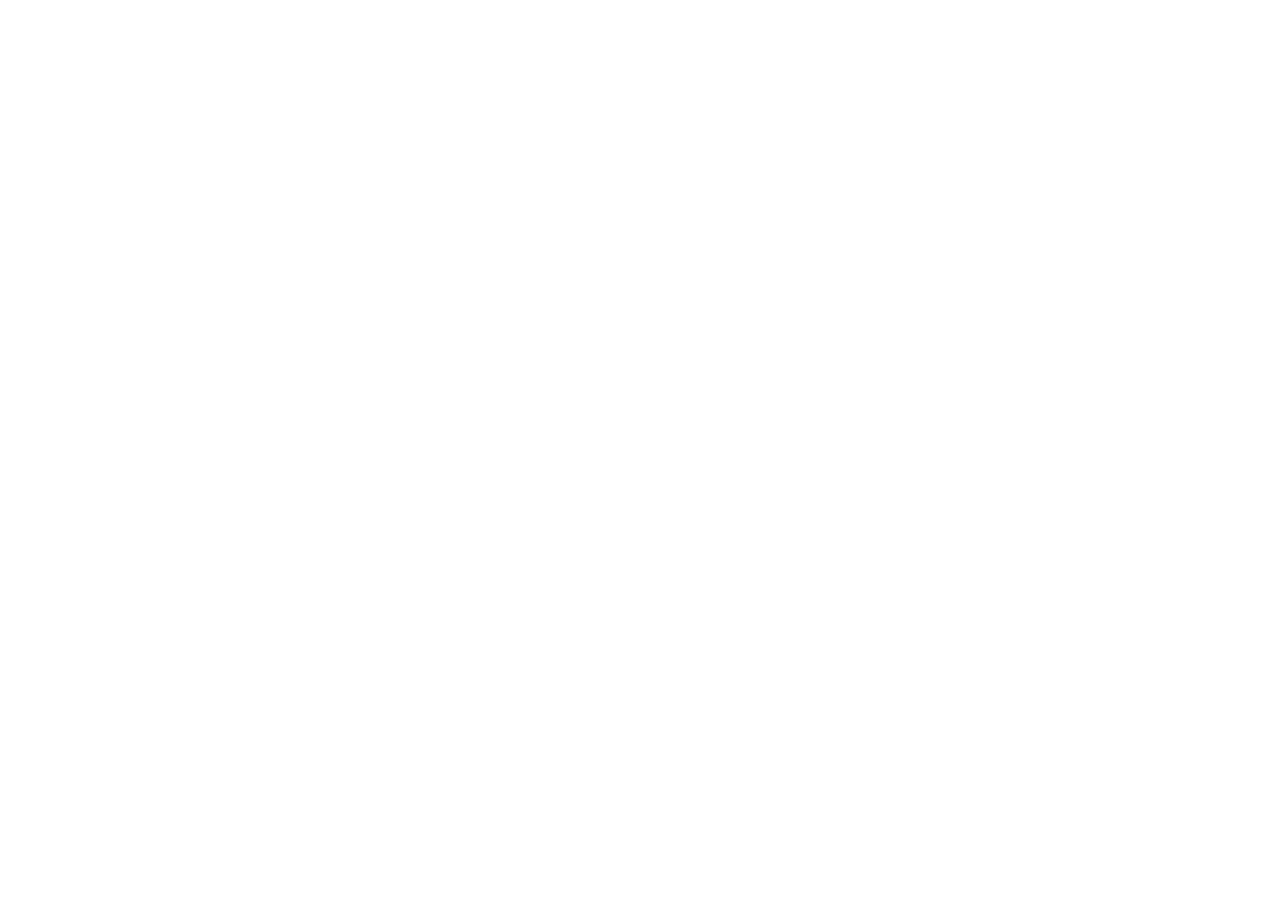
==== index.html @ 5fc3a9b2 "arquivos iniciais" ====
<!DOCTYPE html>
<html lang="en">
<head>
    <meta charset="UTF-8">
    <meta name="viewport" content="width=s, initial-scale=1.0">
    <title>Document</title>
</head>
<body>
    
</body>
</html>
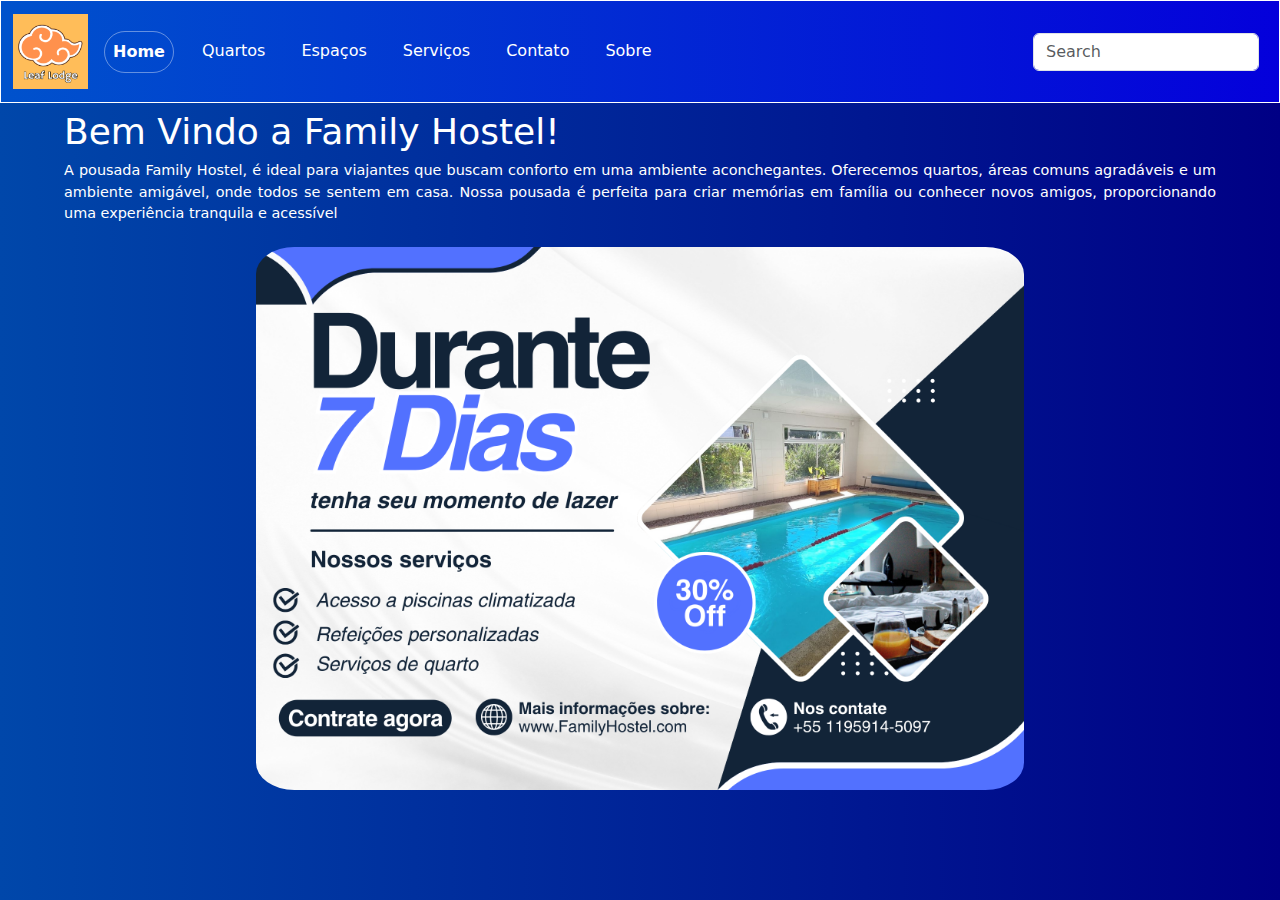
==== commit e9923e91: "Pagina inicial com falta do carrossel e footer" ====
--- a/index.html
+++ b/index.html
@@ -1,11 +1,76 @@
 <!DOCTYPE html>
-<html lang="en">
+<html lang="pt-br">
 <head>
     <meta charset="UTF-8">
     <meta name="viewport" content="width=s, initial-scale=1.0">
-    <title>Document</title>
+    <link href="https://cdn.jsdelivr.net/npm/bootstrap@5.3.3/dist/css/bootstrap.min.css" rel="stylesheet" integrity="sha384-QWTKZyjpPEjISv5WaRU9OFeRpok6YctnYmDr5pNlyT2bRjXh0JMhjY6hW+ALEwIH" crossorigin="anonymous">    
+    <script src="https://cdn.jsdelivr.net/npm/bootstrap@5.3.3/dist/js/bootstrap.bundle.min.js" integrity="sha384-YvpcrYf0tY3lHB60NNkmXc5s9fDVZLESaAA55NDzOxhy9GkcIdslK1eN7N6jIeHz" crossorigin="anonymous"></script>
+    <link rel="stylesheet" href="styles.css">
+    <script src="/script.js"></script>
+    <title>Family Hostel</title>
 </head>
 <body>
     
+    <!-- Navbar (Bootstrap) -->
+    
+    <nav class="navbar navbar-expand-lg bg-body-tertiary">
+        <div class="container-fluid">
+          
+            <!-- Logo -->
+            <a class="navbar-brand" href="#"><img class="logo" src="./IMG/Leaf Lodge.png" alt="Logo"></a>
+
+            <!-- Botão do Responsivo -->
+            <button class="navbar-toggler" type="button" data-bs-toggle="collapse" data-bs-target="#navbarSupportedContent" aria-controls="navbarSupportedContent" aria-expanded="false" aria-label="Toggle navigation">
+                <span class="navbar-toggler-icon"></span>
+            </button>
+ 
+            <!-- Links para outras páginas -->
+            <div class="collapse navbar-collapse" id="navbarSupportedContent">
+                <ul class="navbar-nav me-auto mb-2 mb-lg-0">
+                    <li class="nav-item">
+                        <a class="nav-link active" aria-current="page" href="#">Home</a>
+                    </li>
+                    <li class="nav-item">
+                        <a class="nav-link" href="./quartos.html">Quartos</a>
+                    </li>
+                    <li class="nav-item">
+                        <a class="nav-link" href="./espacos.html">Espaços</a>
+                    </li>
+                    <li class="nav-item">
+                        <a class="nav-link" href="./servicos.html">Serviços</a>
+                    </li>
+                    <li class="nav-item">
+                        <a class="nav-link" href="./contato.html">Contato</a>
+                    </li>
+                    <li class="nav-item">
+                        <a class="nav-link" href="./sobre.html">Sobre</a>
+                    </li>
+                </ul>
+
+                <!-- Busca -->
+                <form class="d-flex" role="search">
+                <input class="form-control me-2" type="search" placeholder="Search" aria-label="Search">
+                </form>
+            </div>
+        </div>
+    </nav>
+
+    <!-- Apresentação (Personalizado) -->
+    
+    <div class="apresentacao">
+        <h1>Bem Vindo a Family Hostel!</h1>
+        <p> A pousada Family Hostel, é ideal para viajantes que buscam conforto em uma ambiente aconchegantes. Oferecemos quartos, áreas comuns agradáveis e um ambiente amigável, onde todos se sentem em casa. Nossa pousada é perfeita para criar memórias em família ou conhecer novos amigos, proporcionando uma experiência tranquila e acessível </p>
+    </div>
+    
+    <!-- Carrossel (Bootstrap) -->
+
+    <!-- Oferta (Personalizado) -->
+    <div class="oferta">
+    <a class="oferta" href="./servicos.html">
+        <img class="oferta-img" src="./IMG/Oferta.png" alt="Oferta">
+    </a></div>
+
+    <!-- Footer (Personalizado) -->
+
 </body>
 </html>--- a/styles.css
+++ b/styles.css
@@ -0,0 +1,65 @@
+
+body {
+    background: linear-gradient(to right, rgb(0, 71, 170), rgb(0, 0, 133));
+    color: white;
+}
+
+/* Navbar */
+
+.navbar {
+    background: linear-gradient(to right,  rgb(0, 82, 204), rgb(4, 0, 219));
+    border: solid 1px white;
+}
+            /*Logo*/
+.logo {
+    height: 75px;
+    width: 75px;
+}
+            /*Responsividade*/
+.navbar-toggler {
+    border: solid 1px white !important;
+    color: white !important;
+}
+            /*Links*/
+.nav-link {
+    color: white;
+    transition: 0.8s;
+    margin-right: 20px;
+}
+
+.nav-link:hover {
+    transform: scale(1.2);
+    color: white !important;
+}
+
+.active {
+    border: solid 1px rgba(255, 255, 255, 0.394);
+    border-radius: 100px;
+    color: white !important;
+    font-weight: bold;
+}
+
+/* Apresentação */
+
+.apresentacao {
+
+    text-align: justify;
+    transform: scale(0.9);
+}
+
+/* Carrossel */
+
+
+/* Oferta */
+
+.oferta {
+    display: flex;
+    justify-content: center;
+}
+
+.oferta-img {
+    width: 60%;
+    border-radius: 5%;
+}
+
+/* Footer */